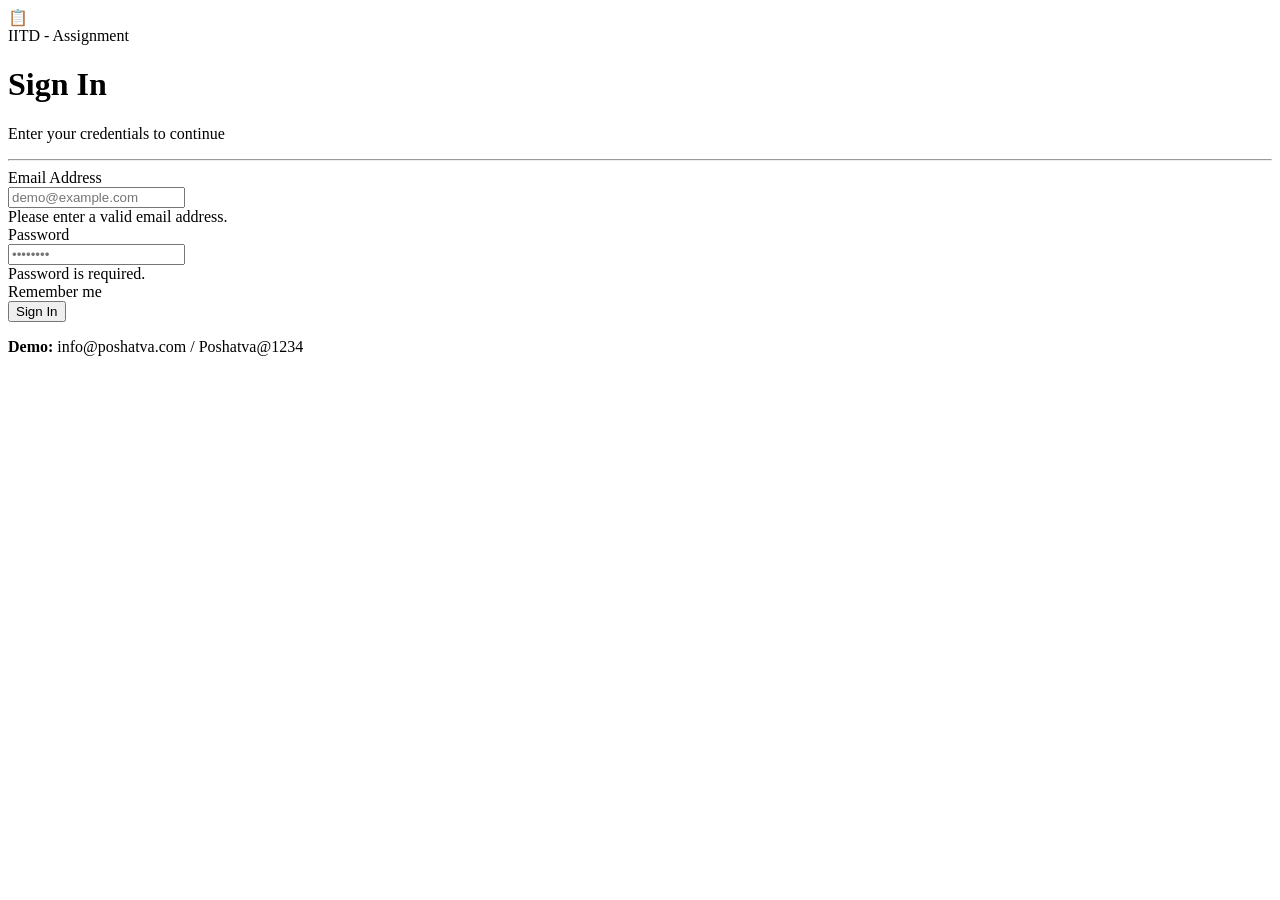
==== target/classes/static/index.html @ f542d708 "Remove all comments from all files" ====
<!DOCTYPE html>
<html lang="en">
<head>
  <meta charset="UTF-8" />
  <meta name="viewport" content="width=device-width, initial-scale=1.0" />
  <meta name="description" content="Login — IITD Data Collection Portal" />
  <title>User Data Collection Portal</title>
  <link rel="stylesheet" href="/css/style.css" />
</head>
<body>

  <div class="page-wrapper">
    <div class="auth-card">

      <div class="brand">
        <span class="brand-icon">📋</span>
        <div>
          <div class="brand-name">IITD - Assignment</div>
        </div>
      </div>

      <div class="page-heading" style="margin-bottom:1rem;">
        <h1>Sign In</h1>
        <p>Enter your credentials to continue</p>
      </div>

      <hr class="divider" />

      <form id="loginForm" novalidate>
        <div class="form-group">
          <label class="form-label" for="emailInput">Email Address</label>
          <div class="input-wrapper">
            <input
              type="email"
              id="emailInput"
              class="form-input"
              placeholder="demo@example.com"
              autocomplete="email"
              required
            />
          </div>
          <div id="emailError" class="field-error">Please enter a valid email address.</div>
        </div>

        <div class="form-group">
          <label class="form-label" for="passwordInput">Password</label>
          <div class="input-wrapper">
            <input
              type="password"
              id="passwordInput"
              class="form-input"
              placeholder="••••••••"
              autocomplete="current-password"
              required
            />
          </div>
          <div id="passwordError" class="field-error">Password is required.</div>
        </div>

        <div class="remember-row">
          <div id="rememberBox" class="custom-checkbox" role="checkbox" aria-checked="false" tabindex="0"></div>
          <label class="remember-label">Remember me</label>
        </div>

        <button type="submit" id="loginBtn" class="btn btn-primary">
          <span class="btn-spinner"></span>
          <span class="btn-text">Sign In</span>
        </button>

        <div id="loginAlert" class="alert alert-error"></div>
      </form>

      <div class="alert alert-info visible" style="margin-top:1rem;">
        <strong>Demo:</strong> info@poshatva.com / Poshatva@1234
      </div>

    </div>
  </div>

  <script src="/js/app.js"></script>
  <script>
    (async function () {
      try {
        const res  = await fetch('/api/auth/status', { credentials: 'include' });
        const data = await res.json();
        if (data.authenticated) window.location.href = '/form.html';
      } catch (_) {}
    })();

    const rememberBox = document.getElementById('rememberBox');
    rememberBox.addEventListener('click', () => {
      const checked = rememberBox.classList.toggle('checked');
      rememberBox.setAttribute('aria-checked', checked);
    });
    rememberBox.addEventListener('keydown', e => {
      if (e.key === ' ' || e.key === 'Enter') { e.preventDefault(); rememberBox.click(); }
    });

    document.getElementById('loginForm').addEventListener('submit', async function (e) {
      e.preventDefault();

      const emailInput  = document.getElementById('emailInput');
      const pwdInput    = document.getElementById('passwordInput');
      const emailError  = document.getElementById('emailError');
      const pwdError    = document.getElementById('passwordError');
      const loginAlert  = document.getElementById('loginAlert');
      const loginBtn    = document.getElementById('loginBtn');

      emailError.classList.remove('visible');
      pwdError.classList.remove('visible');
      loginAlert.classList.remove('visible');

      const email    = emailInput.value.trim();
      const password = pwdInput.value;
      let valid = true;

      if (!email || !/^[^\s@]+@[^\s@]+\.[^\s@]+$/.test(email)) {
        emailError.classList.add('visible'); valid = false;
      }
      if (!password) {
        pwdError.classList.add('visible'); valid = false;
      }
      if (!valid) return;

      loginBtn.classList.add('btn-loading');
      loginBtn.disabled = true;

      try {
        const res  = await fetch('/api/auth/login', {
          method: 'POST',
          headers: { 'Content-Type': 'application/json' },
          credentials: 'include',
          body: JSON.stringify({ email, password })
        });
        const data = await res.json();

        if (data.success) {
          sessionStorage.setItem('userEmail', data.email);
          window.location.href = '/form.html';
        } else {
          loginAlert.textContent = data.message || 'Invalid email or password.';
          loginAlert.classList.add('visible');
        }
      } catch (_) {
        loginAlert.textContent = 'Network error. Please try again.';
        loginAlert.classList.add('visible');
      } finally {
        loginBtn.classList.remove('btn-loading');
        loginBtn.disabled = false;
      }
    });
  </script>
</body>
</html>
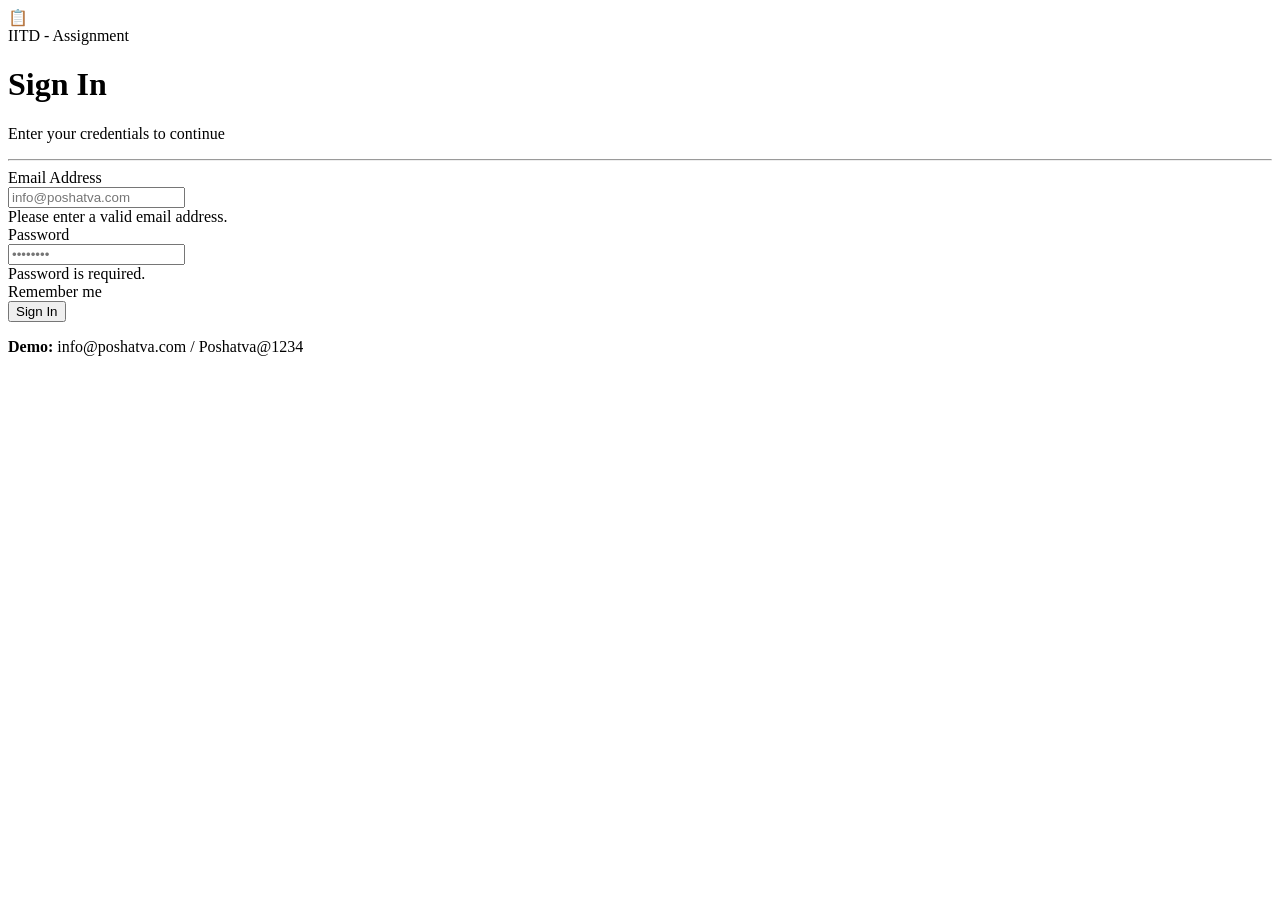
==== commit 13593b23: "Update demo credentials in README and index.html placeholder" ====
--- a/target/classes/static/index.html
+++ b/target/classes/static/index.html
@@ -34,7 +34,7 @@
               type="email"
               id="emailInput"
               class="form-input"
-              placeholder="demo@example.com"
+              placeholder="info@poshatva.com"
               autocomplete="email"
               required
             />
@@ -152,3 +152,4 @@
   </script>
 </body>
 </html>
+
